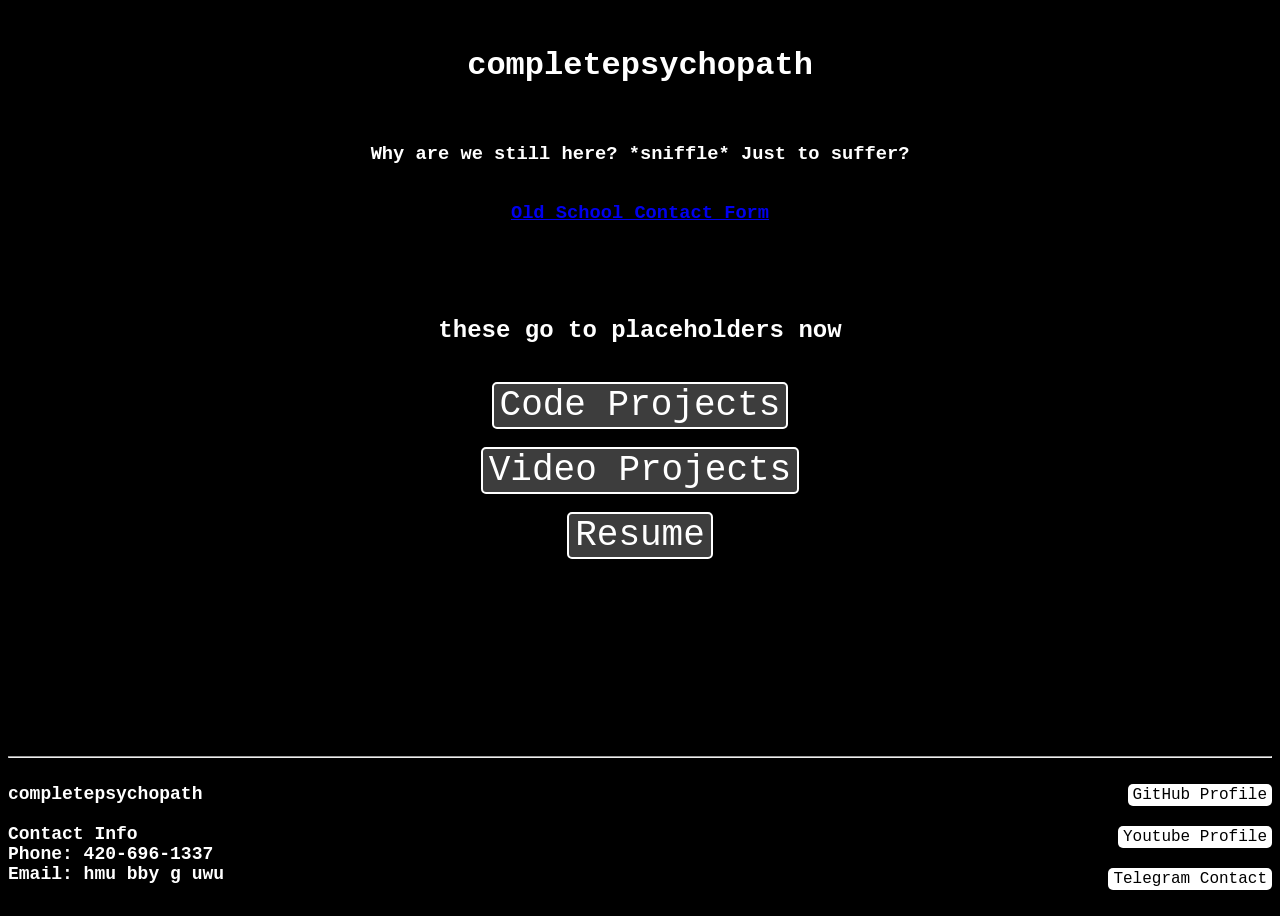
==== index.html @ 3d61c34d "hopefully fixed contact form and links on main site" ====
<!DOCTYPE html>
<html>
  <head>
    <link rel="stylesheet" href="style.css">
    <meta charset="utf-8">
    <link rel="apple-touch-icon" sizes="180x180" href="/apple-touch-icon.png">
    <link rel="icon" type="image/png" sizes="32x32" href="/favicon-32x32.png">
    <link rel="icon" type="image/png" sizes="192x192" href="/android-chrome-192x192.png">
    <link rel="icon" type="image/png" sizes="16x16" href="/favicon-16x16.png">
    <link rel="manifest" href="/site.webmanifest">
    <link rel="mask-icon" href="/safari-pinned-tab.svg" color="#d55b76">
    <meta name="msapplication-TileColor" content="#da532c">
    <meta name="theme-color" content="#d14a4a">
    <title>My Portfolio</title>
  </head>
  <body>
    <br>
    <h1>completepsychopath</h1>
    <br>
    <h3>Why are we still here? *sniffle* Just to suffer?</h3>
    <h3><a href="contact.html">Old School Contact Form</a></h3>
    <br>
    <br>
    <br>
    <h2>these go to placeholders now</h2><br>
      <a href="codeprj.html"><button type="menuselectcode">Code Projects</button></a><br>
      <a href="videoprj.html"><button type="menuselectvideo">Video Projects</button></a><br>
      <a href="resume.html"><button type="menuselectvideo">Resume</button></a>
  </body>
  <footer>
    <hr>
      <p class="footerleft">
          completepsychopath<br><br>
          Contact Info<br>
          Phone: 420-696-1337<br>
          Email: hmu bby g uwu
      </p>
      <p class="footerright">
        <a href="https://github.com/completepsychopath/"><button type="button">GitHub Profile</button></a>
      </br>
      </br>  
        <a href="https://www.youtube.com/channel/UCFRGvO6xMqrUoLUEuuX8QsQ"><button type="button">Youtube Profile</button></a>
      <br>
      <br>
        <a href="https://t.me/completepsychopath"><button type="button">Telegram Contact</button></a>  
    </p>
</footer>
</html>
---- style.css ----
body {
    font-family:courier, serif;
    text-align:center;
    min-height: 100vh;
    display: flex;
    flex-direction: column;
    background-color: black;
    color: white;
}

p.footerleft {
    font-family:courier, serif;
    text-align: left;
    float: left;
    font-size: 18px;
    font-weight: bold;
}

p.footerright {
    font-family:courier, serif;
    text-align: right;
    float: right;
    font-size: 18px;
    font-weight: bold;
}

p.bodyvideogridleft {
    text-align: center;
    float: left;
}

p.bodyvideogridright {
    text-align: center;
    float: right;
}

footer {
    margin-top: auto;
    font-family: courier, serif;
    text-align: center;
    font-weight: bold;
    color: white;
    background-color: black;
}

p.topperback {
    text-align: left;
}

input[type=text], select, textarea {
    width: 450px;
    padding: 12px 20px;
    border: 2px solid darkgrey;
    color: white;
    background-color: transparent;
    box-sizing: border-box;
    resize: vertical;
    font-family: courier, serif;
  }
  
button[type=back] {
    background-color: #3D3D3D;
    border: 2px solid white;
    font-family: courier, serif;
    color: white;
    padding: 2px 5px;
    border-radius: 10px;
    display: inline-block;
    font-size: 16px;
}

input[type=text], select, textarea {
    width: 450px;
    padding: 12px 20px;
    border: 2px solid darkgrey;
    color: white;
    background-color: transparent;
    box-sizing: border-box;
    resize: vertical;
    font-family: courier, serif;
}

button[type=submit] {
    background-color: #3D3D3D;
    border: 2px solid white;
    font-family: courier, serif;
    color: white;
    padding: 2px 5px;
    border-radius: 10px;
    display: inline-block;
    font-size: 16px;
}

button[type=back] {
    background-color: #3D3D3D;
    border: 2px solid white;
    font-family: courier, serif;
    color: white;
    padding: 2px 5px;
    border-radius: 10px;
    display: inline-block;
    font-size: 16px;
}

input[type="newsletter"] {
    background-color: darkgrey;

}

button[type="button"] {
    background-color: white;
    border: none;
    font-family: courier, serif;
    color: black;
    padding: 2px 5px;
    border-radius: 5px;
    display: inline-block;
    font-size: 16px;
}

button[type="menuselectcode"] {
    background-color: #3D3D3D;
    border: 2px solid white;
    border-radius: 5px;
    font-family: courier, serif;
    color: white;
    font-size: 36px;
    padding: 15px auto;
    text-align: left;

}
button[type="menuselectvideo"] {
    background-color: #3D3D3D;
    border: 2px solid white;
    border-radius: 5px;
    font-family: courier, serif;
    color: white;
    font-size: 36px;
    padding: 15px auto;
    text-align: right;

}
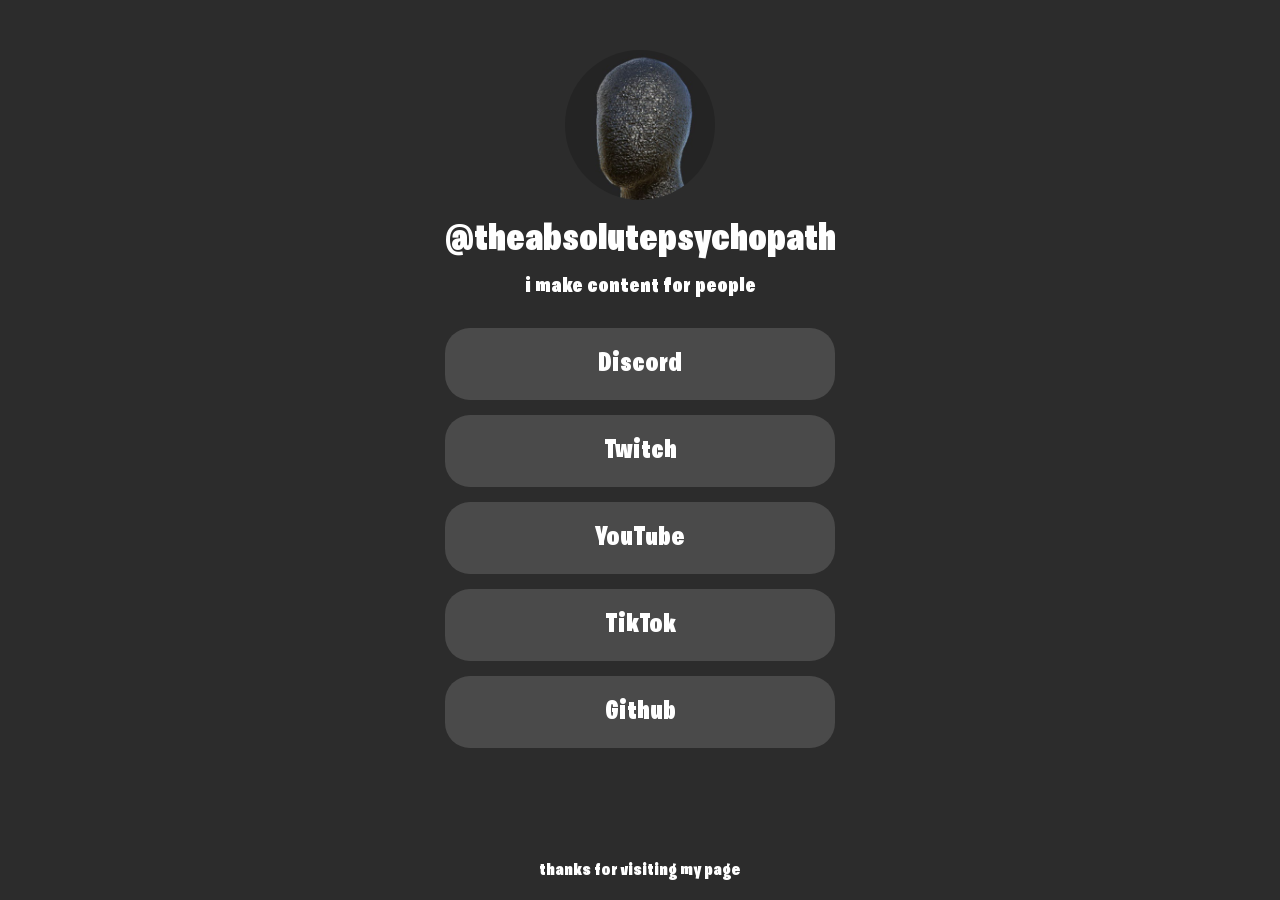
==== commit 70b7c6f7: "Update and rename moment.html to index.html" ====
--- a/index.html
+++ b/index.html
@@ -1,48 +1,93 @@
-<!DOCTYPE html>
-<html>
-  <head>
-    <link rel="stylesheet" href="style.css">
-    <meta charset="utf-8">
-    <link rel="apple-touch-icon" sizes="180x180" href="/apple-touch-icon.png">
-    <link rel="icon" type="image/png" sizes="32x32" href="/favicon-32x32.png">
-    <link rel="icon" type="image/png" sizes="192x192" href="/android-chrome-192x192.png">
-    <link rel="icon" type="image/png" sizes="16x16" href="/favicon-16x16.png">
-    <link rel="manifest" href="/site.webmanifest">
-    <link rel="mask-icon" href="/safari-pinned-tab.svg" color="#d55b76">
-    <meta name="msapplication-TileColor" content="#da532c">
-    <meta name="theme-color" content="#d14a4a">
-    <title>My Portfolio</title>
-  </head>
-  <body>
-    <br>
-    <h1>completepsychopath</h1>
-    <br>
-    <h3>Why are we still here? *sniffle* Just to suffer?</h3>
-    <h3><a href="contact.html">Old School Contact Form</a></h3>
-    <br>
-    <br>
-    <br>
-    <h2>these go to placeholders now</h2><br>
-      <a href="codeprj.html"><button type="menuselectcode">Code Projects</button></a><br>
-      <a href="videoprj.html"><button type="menuselectvideo">Video Projects</button></a><br>
-      <a href="resume.html"><button type="menuselectvideo">Resume</button></a>
-  </body>
-  <footer>
-    <hr>
-      <p class="footerleft">
-          completepsychopath<br><br>
-          Contact Info<br>
-          Phone: 420-696-1337<br>
-          Email: hmu bby g uwu
-      </p>
-      <p class="footerright">
-        <a href="https://github.com/completepsychopath/"><button type="button">GitHub Profile</button></a>
-      </br>
-      </br>  
-        <a href="https://www.youtube.com/channel/UCFRGvO6xMqrUoLUEuuX8QsQ"><button type="button">Youtube Profile</button></a>
-      <br>
-      <br>
-        <a href="https://t.me/completepsychopath"><button type="button">Telegram Contact</button></a>  
-    </p>
-</footer>
-</html>+<!DOCTYPE html>
+<html lang="en">
+<head>
+    <meta charset="UTF-8">
+    <meta name="viewport" content="width=device-width, initial-scale=1.0">
+    <title>my page</title>
+    <style>
+        @font-face {
+            font-family: 'BurbankBigCondensedBlack';
+            src: url('burbankbigcondensed_black.woff2') format('woff2');
+            font-weight: normal;
+            font-style: normal;
+        }
+        
+        body {
+            background-color: #2c2c2c;
+            color: white;
+            font-family: 'BurbankBigCondensedBlack', Arial, sans-serif;
+            display: flex;
+            flex-direction: column;
+            justify-content: flex-start;
+            align-items: center;
+            height: 100vh;
+            margin: 0;
+            padding-top: 50px;
+            box-sizing: border-box;
+        }
+        .container {
+            text-align: center;
+        }
+        .profile-pic {
+            width: 150px;
+            height: 150px;
+            border-radius: 50%;
+            background-image: url('photo_2023-12-13_19-49-15.jpg'); /* Profile picture URL */
+            background-size: cover;
+            background-position: center;
+            margin: 0 auto 20px;
+        }
+        .username {
+            font-size: 40px; /* Increased font size */
+            font-weight: bold;
+            margin-bottom: 15px; /* Increased margin-bottom */
+        }
+        .description {
+            font-size: 22px; /* Increased font size */
+            margin-bottom: 30px;
+        }
+        .links {
+            list-style-type: none;
+            padding: 0;
+        }
+        .links li {
+            margin: 15px 0;
+        }
+        .links a {
+            display: block;
+            padding: 22.5px 45px; /* Increased by 150% */
+            width: 300px; /* Increased width to be proportional */
+            margin: 0 auto; /* Center align the button */
+            background-color: #4a4a4a;
+            border-radius: 25px; /* Rounded corners */
+            text-decoration: none;
+            color: white;
+            font-size: 27px; /* Increased by 150% */
+            transition: background-color 0.3s;
+        }
+        .links a:hover {
+            background-color: #5c5c5c;
+        }
+        .footer {
+            margin-top: auto;
+            padding: 20px;
+            font-size: 18px;
+        }
+    </style>
+</head>
+<body>
+    <div class="container">
+        <div class="profile-pic"></div>
+        <div class="username">@theabsolutepsychopath</div>
+        <div class="description">i make content for people</div>
+        <ul class="links">
+            <li><a href="https://discord.gg/F3yThnHNHd">Discord</a></li>
+            <li><a href="https://www.twitch.tv/absolutepsychopath">Twitch</a></li>
+            <li><a href="https://www.youtube.com/@theabsolutepsychopath">YouTube</a></li>
+            <li><a href="https://www.tiktok.com/@theabsolutepsychopath">TikTok</a></li>
+            <li><a href="https://github.com/theabsolutepsychopath">Github</a></li>
+        </ul>
+    </div>
+    <div class="footer">thanks for visiting my page</div>
+</body>
+</html>
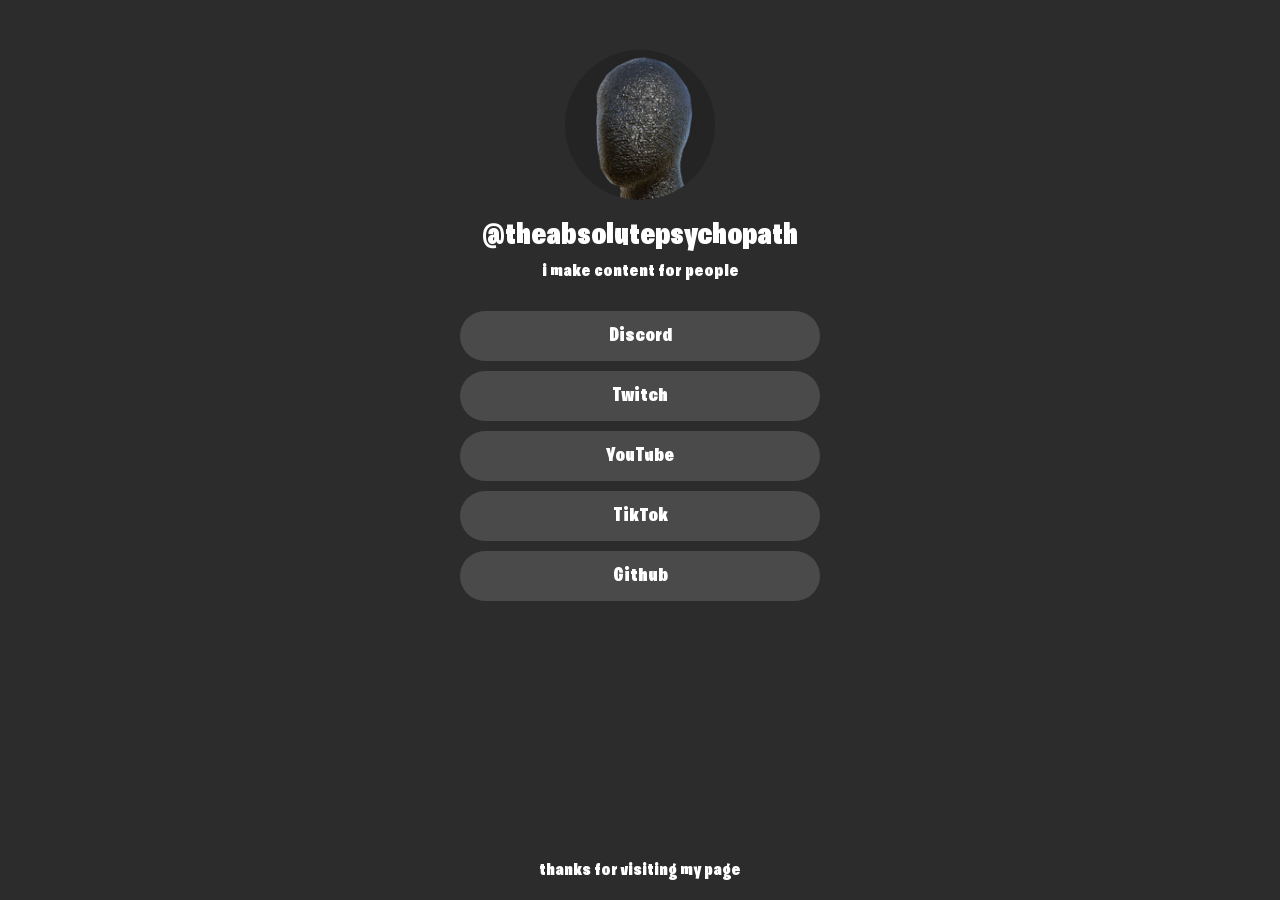
==== commit 589bb687: "mobile compliance" ====
--- a/index.html
+++ b/index.html
@@ -3,6 +3,18 @@
 <head>
     <meta charset="UTF-8">
     <meta name="viewport" content="width=device-width, initial-scale=1.0">
+    <link rel="apple-touch-icon" sizes="180x180" href="/apple-touch-icon.png">
+    <link rel="icon" type="image/png" sizes="32x32" href="/favicon-32x32.png">
+    <link rel="icon" type="image/png" sizes="16x16" href="/favicon-16x16.png">
+    <link rel="manifest" href="/site.webmanifest">
+    <link rel="mask-icon" href="/safari-pinned-tab.svg" color="#000000">
+    <meta name="msapplication-TileColor" content="#da532c">
+    <meta name="theme-color" content="#ffffff">
+    <meta content="theabsolutepsycho's home page" property="og:title" />
+    <meta content="i make content for people" property="og:description" />
+    <meta content="https://absolutepsycho.com" property="og:url" />
+    <meta content='/photo_2023-12-13_19-49-15.jpg' property="og:image" />
+    <meta content="#FFFFF" data-react-helmet="true" name="theme-color" />
     <title>my page</title>
     <style>
         @font-face {
@@ -11,7 +23,7 @@
             font-weight: normal;
             font-style: normal;
         }
-        
+
         body {
             background-color: #2c2c2c;
             color: white;
@@ -27,6 +39,9 @@
         }
         .container {
             text-align: center;
+            width: 100%;
+            max-width: 400px; /* Ensure the container doesn't get too wide */
+            padding: 0 20px; /* Add some padding for small screens */
         }
         .profile-pic {
             width: 150px;
@@ -38,31 +53,33 @@
             margin: 0 auto 20px;
         }
         .username {
-            font-size: 40px; /* Increased font size */
+            font-size: 32px; /* Adjusted font size */
             font-weight: bold;
-            margin-bottom: 15px; /* Increased margin-bottom */
+            margin-bottom: 10px; /* Increased margin-bottom */
         }
         .description {
-            font-size: 22px; /* Increased font size */
+            font-size: 18px; /* Adjusted font size */
             margin-bottom: 30px;
         }
         .links {
             list-style-type: none;
             padding: 0;
+            margin: 0;
         }
         .links li {
-            margin: 15px 0;
+            margin: 10px 0; /* Adjusted margin */
         }
         .links a {
             display: block;
-            padding: 22.5px 45px; /* Increased by 150% */
-            width: 300px; /* Increased width to be proportional */
+            padding: 15px 30px; /* Adjusted padding for smaller screens */
+            width: 100%;
+            max-width: 300px; /* Ensure buttons are not too wide */
             margin: 0 auto; /* Center align the button */
             background-color: #4a4a4a;
             border-radius: 25px; /* Rounded corners */
             text-decoration: none;
             color: white;
-            font-size: 27px; /* Increased by 150% */
+            font-size: 20px; /* Adjusted font size */
             transition: background-color 0.3s;
         }
         .links a:hover {
@@ -72,6 +89,20 @@
             margin-top: auto;
             padding: 20px;
             font-size: 18px;
+        }
+
+        /* Media queries for responsive design */
+        @media (max-width: 600px) {
+            .username {
+                font-size: 24px; /* Smaller font size for mobile */
+            }
+            .description {
+                font-size: 16px; /* Smaller font size for mobile */
+            }
+            .links a {
+                font-size: 18px; /* Smaller font size for mobile */
+                padding: 12px 25px; /* Adjusted padding for mobile */
+            }
         }
     </style>
 </head>
